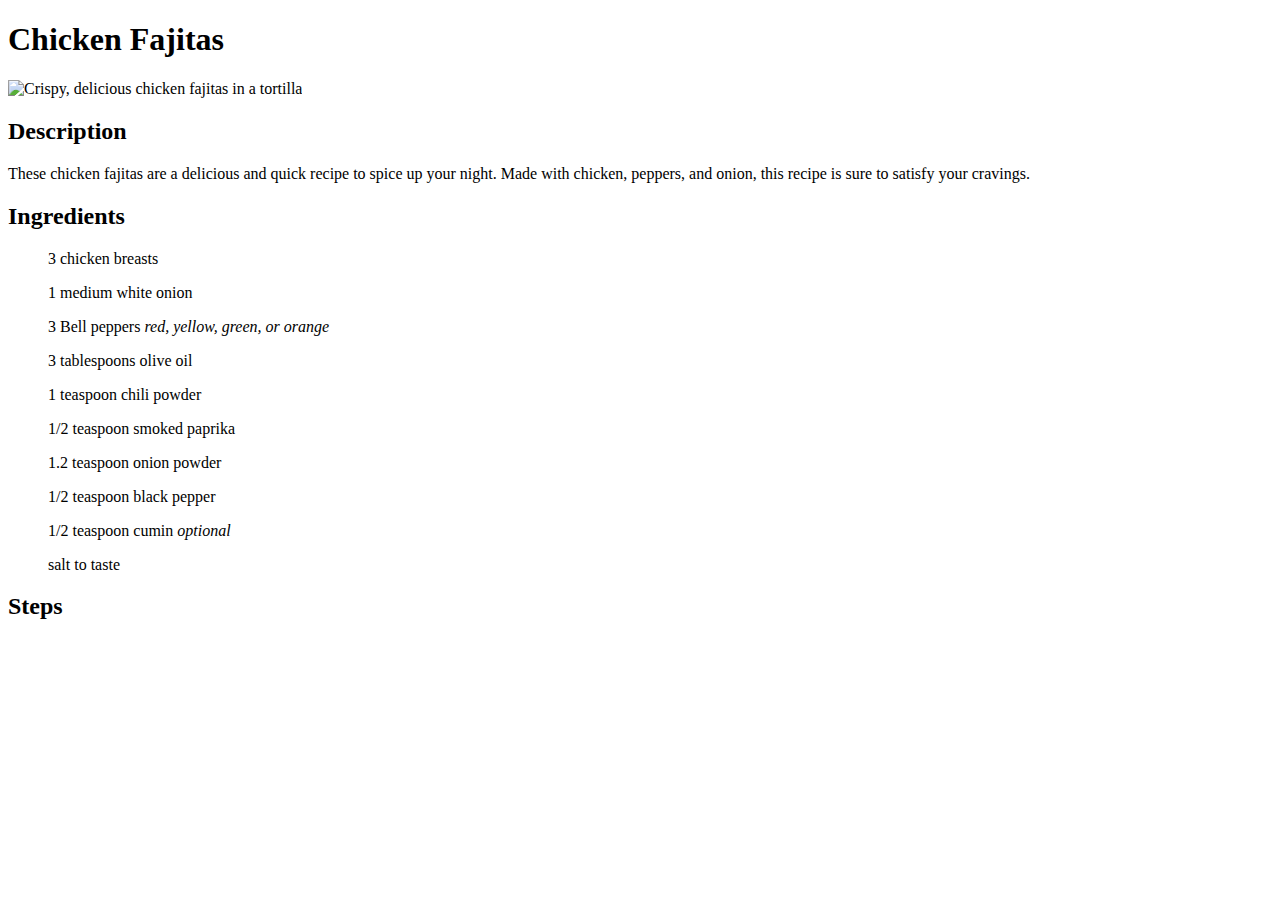
==== recipes/chicken-fajitas.html @ 13d50020 "Add image, description, and ingredients" ====
<!DOCTYPE html>
<html lang="en">
<head>
    <meta charset="UTF-8">
    <meta name="viewport" content="width=device-width, initial-scale=1.0">
    <title>Document</title>
</head>
<body>
    <h1>Chicken Fajitas</h1>
    <img src="https://www.allrecipes.com/thmb/ClF5TSTR09TUxom-pQGTR7SjvrE=/1500x0/filters:no_upscale():max_bytes(150000):strip_icc()/Easy-Chicken-Fajitas-Kim-2000-797f758d431842609aabf8d30e4547ca.jpg" alt="Crispy, delicious chicken fajitas in a tortilla" height="500" width="500">
    <h2>Description</h2>
    <p>These chicken fajitas are a delicious and quick recipe to spice up your night. Made with chicken, peppers, and onion, this recipe is sure to satisfy your cravings.</p>
    <h2>Ingredients</h3>
    <ul>3 chicken breasts</ul>
    <ul>1 medium white onion</ul>
    <ul>3 Bell peppers <i>red, yellow, green, or orange</i></ul>
    <ul>3 tablespoons olive oil</ul>
    <ul>1 teaspoon chili powder</ul>
    <ul>1/2 teaspoon smoked paprika</ul>
    <ul>1.2 teaspoon onion powder</ul>
    <ul>1/2 teaspoon black pepper</ul>
    <ul>1/2 teaspoon cumin <i>optional</i></ul>
    <ul>salt to taste</ul>
    <h2>Steps</h2>
</body>
</html>
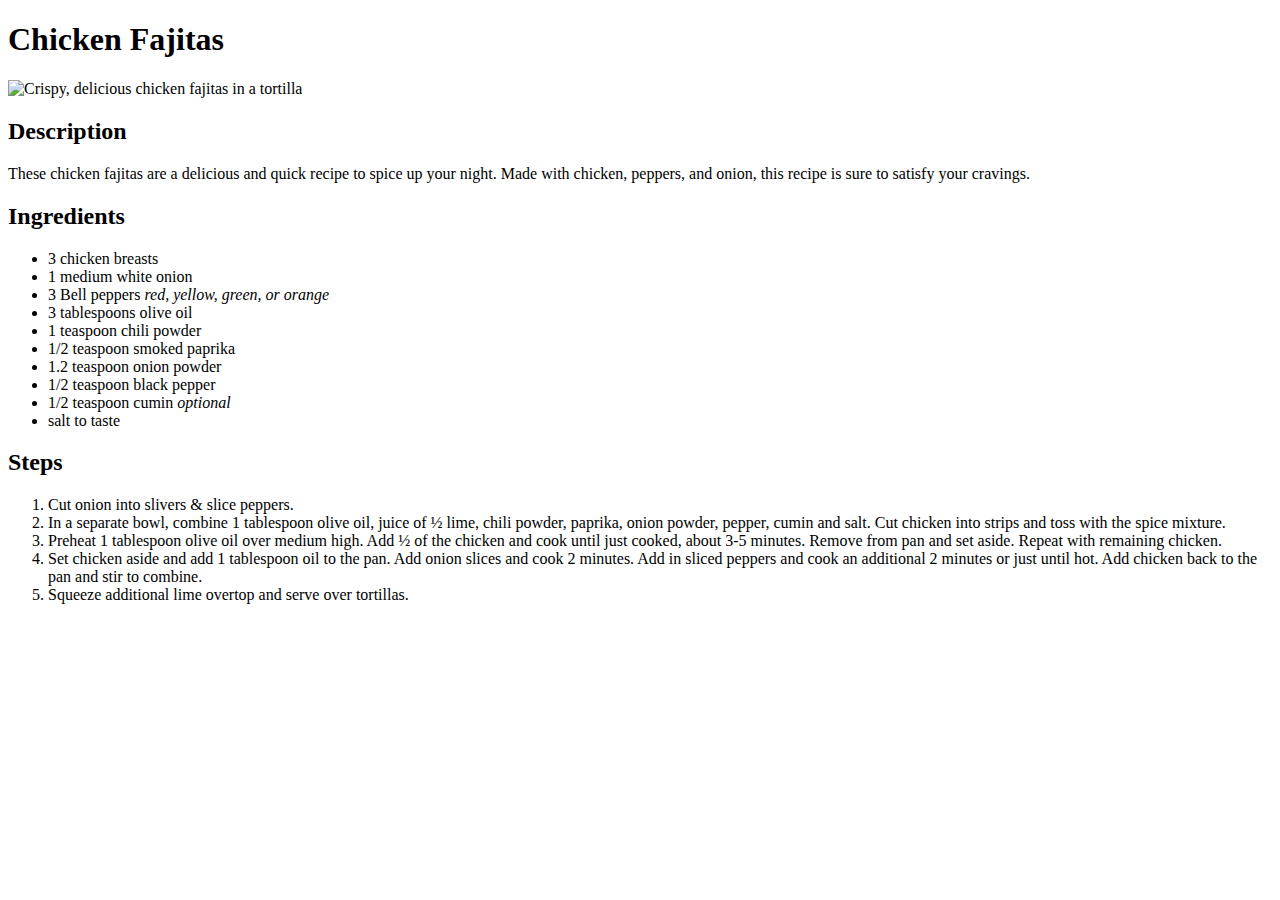
==== commit 7e01fd8d: "Complete chicken fajitas and add mango smoothie" ====
--- a/recipes/chicken-fajitas.html
+++ b/recipes/chicken-fajitas.html
@@ -3,24 +3,37 @@
 <head>
     <meta charset="UTF-8">
     <meta name="viewport" content="width=device-width, initial-scale=1.0">
-    <title>Document</title>
+    <title>Chicken Fajitas</title>
 </head>
 <body>
     <h1>Chicken Fajitas</h1>
     <img src="https://www.allrecipes.com/thmb/ClF5TSTR09TUxom-pQGTR7SjvrE=/1500x0/filters:no_upscale():max_bytes(150000):strip_icc()/Easy-Chicken-Fajitas-Kim-2000-797f758d431842609aabf8d30e4547ca.jpg" alt="Crispy, delicious chicken fajitas in a tortilla" height="500" width="500">
     <h2>Description</h2>
+
     <p>These chicken fajitas are a delicious and quick recipe to spice up your night. Made with chicken, peppers, and onion, this recipe is sure to satisfy your cravings.</p>
+
     <h2>Ingredients</h3>
-    <ul>3 chicken breasts</ul>
-    <ul>1 medium white onion</ul>
-    <ul>3 Bell peppers <i>red, yellow, green, or orange</i></ul>
-    <ul>3 tablespoons olive oil</ul>
-    <ul>1 teaspoon chili powder</ul>
-    <ul>1/2 teaspoon smoked paprika</ul>
-    <ul>1.2 teaspoon onion powder</ul>
-    <ul>1/2 teaspoon black pepper</ul>
-    <ul>1/2 teaspoon cumin <i>optional</i></ul>
-    <ul>salt to taste</ul>
+
+        <ul>
+    <li>3 chicken breasts</li>
+    <li>1 medium white onion</li>
+    <li>3 Bell peppers <i>red, yellow, green, or orange</i></li>
+    <li>3 tablespoons olive oil</li>
+    <li>1 teaspoon chili powder</li>
+    <li>1/2 teaspoon smoked paprika</li>
+    <li>1.2 teaspoon onion powder</li>
+    <li>1/2 teaspoon black pepper</li>
+    <li>1/2 teaspoon cumin <i>optional</i></li>
+    <li>salt to taste</li>
+    </ul>
+
     <h2>Steps</h2>
+
+    <ol>
+    <li>Cut onion into slivers & slice peppers.</li>
+    <li>In a separate bowl, combine 1 tablespoon olive oil, juice of ½ lime, chili powder, paprika, onion powder, pepper, cumin and salt. Cut chicken into strips and toss with the spice mixture.</li>
+    <li>Preheat 1 tablespoon olive oil over medium high. Add ½ of the chicken and cook until just cooked, about 3-5 minutes. Remove from pan and set aside. Repeat with remaining chicken.</li>
+    <li>Set chicken aside and add 1 tablespoon oil to the pan. Add onion slices and cook 2 minutes. Add in sliced peppers and cook an additional 2 minutes or just until hot. Add chicken back to the pan and stir to combine.</li>
+    <li>Squeeze additional lime overtop and serve over tortillas.</ol>
 </body>
 </html>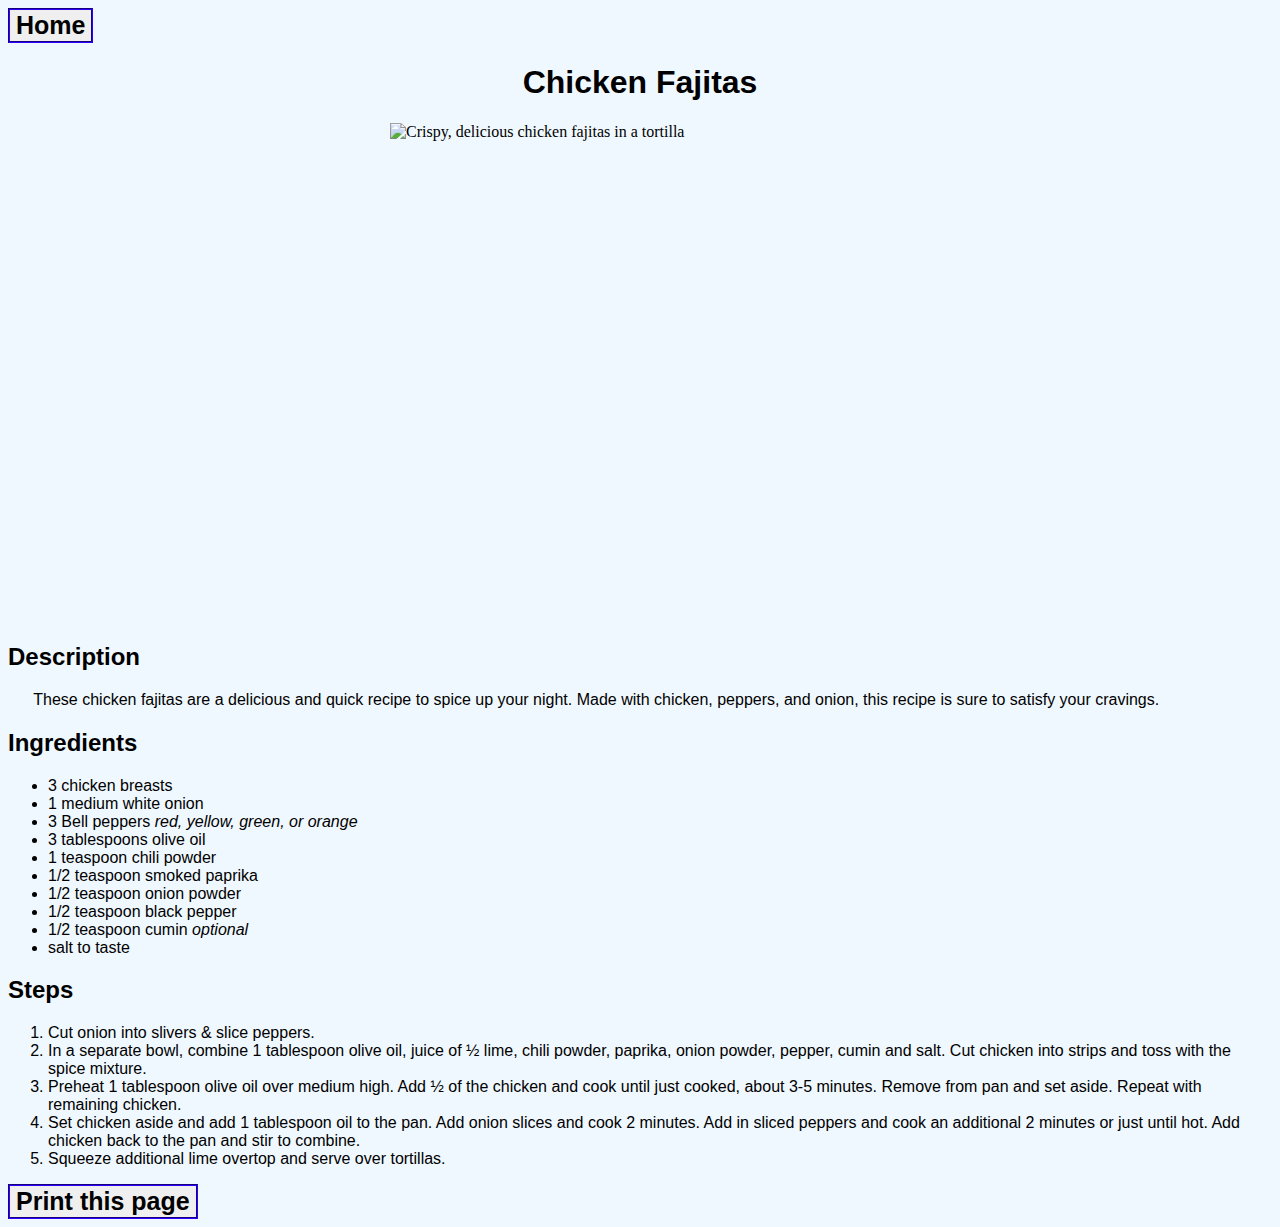
==== commit efb43646: "Add CSS styling to website" ====
--- a/recipes/chicken-fajitas.html
+++ b/recipes/chicken-fajitas.html
@@ -1,13 +1,16 @@
 <!DOCTYPE html>
 <html lang="en">
 <head>
+    <link rel="stylesheet" href="../styles.css">
     <meta charset="UTF-8">
     <meta name="viewport" content="width=device-width, initial-scale=1.0">
     <title>Chicken Fajitas</title>
 </head>
 <body>
+    <a href="../index.html">
+    <button type="button" href="../index.html" class="button">Home</button></a>
     <h1>Chicken Fajitas</h1>
-    <img src="https://www.allrecipes.com/thmb/ClF5TSTR09TUxom-pQGTR7SjvrE=/1500x0/filters:no_upscale():max_bytes(150000):strip_icc()/Easy-Chicken-Fajitas-Kim-2000-797f758d431842609aabf8d30e4547ca.jpg" alt="Crispy, delicious chicken fajitas in a tortilla" height="500" width="500">
+    <img src="https://www.allrecipes.com/thmb/ClF5TSTR09TUxom-pQGTR7SjvrE=/1500x0/filters:no_upscale():max_bytes(150000):strip_icc()/Easy-Chicken-Fajitas-Kim-2000-797f758d431842609aabf8d30e4547ca.jpg" alt="Crispy, delicious chicken fajitas in a tortilla" height="500" width="500" class="center" class="center">
     <h2>Description</h2>
 
     <p>These chicken fajitas are a delicious and quick recipe to spice up your night. Made with chicken, peppers, and onion, this recipe is sure to satisfy your cravings.</p>
@@ -21,7 +24,7 @@
     <li>3 tablespoons olive oil</li>
     <li>1 teaspoon chili powder</li>
     <li>1/2 teaspoon smoked paprika</li>
-    <li>1.2 teaspoon onion powder</li>
+    <li>1/2 teaspoon onion powder</li>
     <li>1/2 teaspoon black pepper</li>
     <li>1/2 teaspoon cumin <i>optional</i></li>
     <li>salt to taste</li>
@@ -35,5 +38,8 @@
     <li>Preheat 1 tablespoon olive oil over medium high. Add ½ of the chicken and cook until just cooked, about 3-5 minutes. Remove from pan and set aside. Repeat with remaining chicken.</li>
     <li>Set chicken aside and add 1 tablespoon oil to the pan. Add onion slices and cook 2 minutes. Add in sliced peppers and cook an additional 2 minutes or just until hot. Add chicken back to the pan and stir to combine.</li>
     <li>Squeeze additional lime overtop and serve over tortillas.</ol>
+
+        <div><button onClick="window.print()" class="button" class="print">Print this page
+        </button></div>
 </body>
 </html>--- a/styles.css
+++ b/styles.css
@@ -0,0 +1,33 @@
+h1 {
+color: black; font-family: sans-serif, 'Times New Roman', Times, serif;
+text-align: center;
+}
+p {
+    font-family: sans-serif, 'Times New Roman', Times, serif;
+    text-indent: 2%;
+}
+h2 {
+    text-align: left;
+    font-family: sans-serif, 'Times New Roman', Times, serif;
+}
+li {
+    text-align: left;
+    font-family: sans-serif, 'Times New Roman', Times, serif;
+}
+
+.center {
+    display: block;
+    margin-left: auto;
+    margin-right: auto;
+}
+
+body {background-color:aliceblue}
+
+.button {
+    font-family: sans-serif, 'Times New Roman', Times, serif;
+    font-size: 25px;
+    font-weight: bold;
+    border-style: groove;
+    border-color: rgb(38, 0, 208);
+}
+
